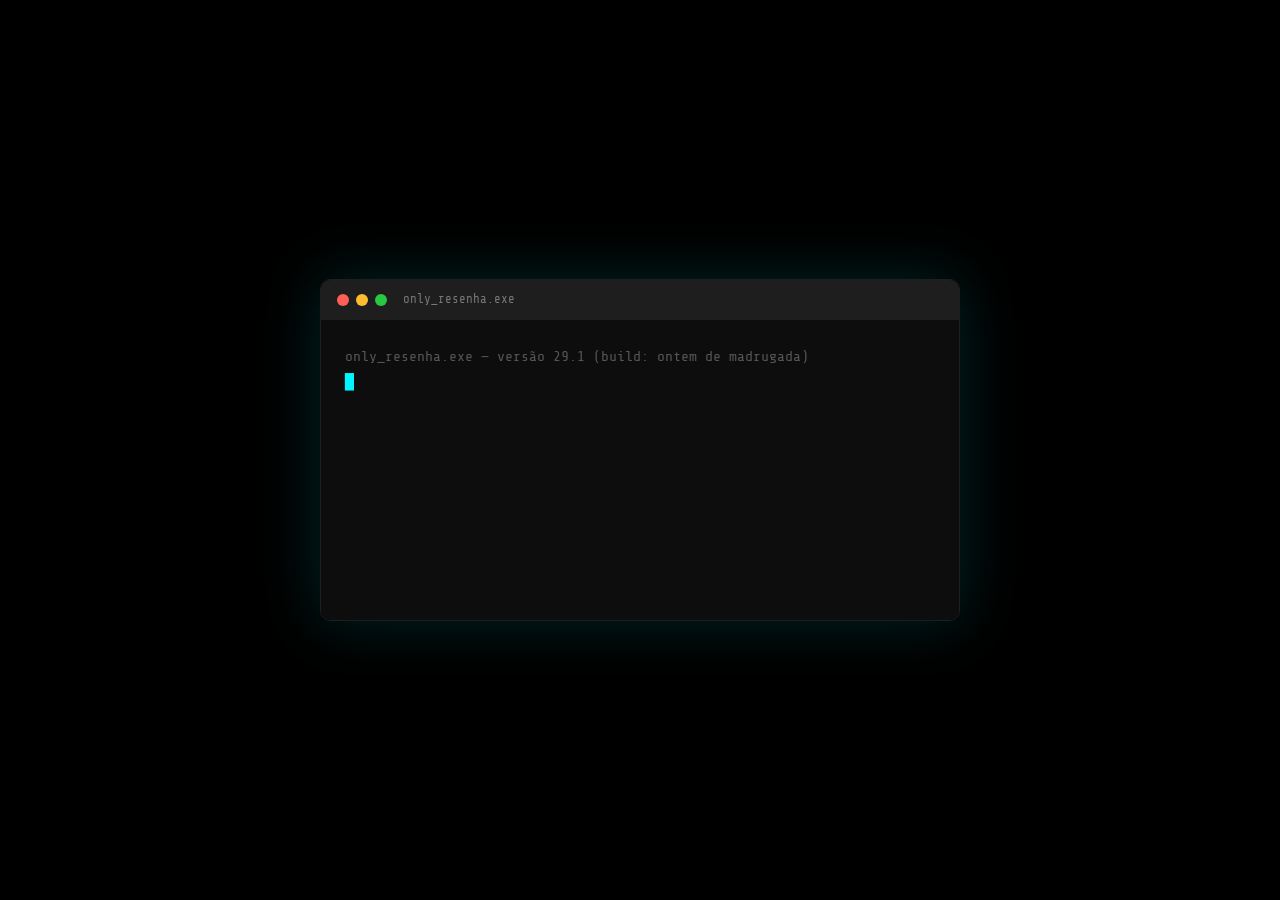
==== Html/index.html @ 00bd46cf "olha o site" ====
<!DOCTYPE html>
<html lang="pt-BR">
<head>
  <meta charset="UTF-8" />
  <meta name="viewport" content="width=device-width, initial-scale=1.0" />
  <title>@Only_Resenha_ — Home</title>
  <link rel="icon" href="data:image/svg+xml,<svg xmlns='http://www.w3.org/2000/svg' viewBox='0 0 100 100'><text y='.9em' font-size='90'>🔥</text></svg>" />
  <link rel="preconnect" href="https://fonts.googleapis.com" />
  <link rel="preconnect" href="https://fonts.gstatic.com" crossorigin />
  <link href="https://fonts.googleapis.com/css2?family=Bebas+Neue&family=Share+Tech+Mono&family=Inter:wght@400;700;900&display=swap" rel="stylesheet" />
  <link rel="stylesheet" href="../css/home.css" />
</head>
<body>
 
  <!-- ══════════════════════════════
       TELA DE LOADING (terminal)
  ══════════════════════════════ -->
  <div id="loading-screen">
    <div class="terminal">
      <div class="terminal-bar">
        <span class="dot red"></span>
        <span class="dot yellow"></span>
        <span class="dot green"></span>
        <span class="terminal-title">only_resenha.exe</span>
      </div>
      <div class="terminal-body">
        <div id="terminal-output"></div>
        <span class="terminal-cursor">█</span>
      </div>
    </div>
  </div>
 
  <!-- ══════════════════════════════
       CONTEÚDO PRINCIPAL
  ══════════════════════════════ -->
  <div id="main-content" class="hidden">
 
    <!-- NAV -->
    <nav class="nav">
      <div class="nav-logo">@Only_Resenha_</div>
      <ul class="nav-links">
        <li><a href="#sobre">Sobre</a></li>
        <li><a href="nozes.html">Equipe</a></li>
        <li><a href="jogosdosguris.html">GemaPlays</a></li>
        <li><a href="#links" class="nav-cta">Links</a></li>
      </ul>
    </nav>
 
    <!-- HERO -->
    <header class="hero">
      <div class="hero-inner">
        <p class="hero-eyebrow">bem-vindo ao caos oficial</p>
        <h1 class="hero-title">
          <span class="line1">ONLY</span>
          <span class="line2">RESENHA</span>
          <span class="underscore">_</span>
        </h1>
        <p class="hero-sub">
          humor, meme, notícias e opiniões —<br />
          tudo que a sua tia precisava e não sabia.
        </p>
        <a href="https://instagram.com/Only_Resenha_" target="_blank" rel="noopener" class="btn-primary">
          Seguir no Instagram 🔥
        </a>
      </div>
 
      <!-- Elementos decorativos de fundo -->
      <div class="hero-deco deco1">RESENHA</div>
      <div class="hero-deco deco2">LOL</div>
      <div class="hero-deco deco3">💀</div>
    </header>
 
    <!-- MARQUEE -->
    <div class="marquee-wrap" aria-hidden="true">
      <div class="marquee-track">
        <span>RESENHA</span><span>✦</span>
        <span>HUMOR</span><span>✦</span>
        <span>MEMES</span><span>✦</span>
        <span>NOTÍCIAS</span><span>✦</span>
        <span>CAOS</span><span>✦</span>
        <span>INVERDADES</span><span>✦</span>
        <!-- duplicado para loop contínuo -->
        <span>RESENHA</span><span>✦</span>
        <span>HUMOR</span><span>✦</span>
        <span>MEMES</span><span>✦</span>
        <span>NOTÍCIAS</span><span>✦</span>
        <span>CAOS</span><span>✦</span>
        <span>INVERDADES</span><span>✦</span>
      </div>
    </div>
 
    <!-- SOBRE / CURRÍCULO ZOEIRO -->
    <section id="sobre" class="sobre">
      <div class="container">
 
        <div class="cv-header">
          <div class="cv-avatar">
            <img src="../Img/onlyperfil.jpg" alt="O dono dessa conta foi morto" />
        </div>
          <div class="cv-info">
            <h2 class="cv-name">@Only_Resenha_</h2>
            <p class="cv-tagline">Especialista em Jornalismo — Mestre em Tudo um Pouco</p>
            <div class="cv-badges">
              <span class="badge pink">Disponível p/ resenha</span>
              <span class="badge cyan">🟢 Online (Cronologicamente)</span>
            </div>
          </div>
        </div>
 
        <div class="cv-grid">
 
          <div class="cv-card">
            <h3 class="cv-card-title">🎓 Formação</h3>
            <ul class="cv-list">
              <li>
                <strong>Mestre em Notícias Aplicadas</strong>
                <span class="cv-date">29 – presente</span>
                <p>Especialização em notícias fora de contexto e comentários necessários.</p>
              </li>
              <li>
                <strong>Técnico em Resenha Avançada</strong>
                <span class="cv-date">Fui eu quem criou</span>
                <p>2 horas de curso e você aprende mais do com Sata e nás</p>
              </li>
            </ul>
          </div>
 
          <div class="cv-card">
            <h3 class="cv-card-title">💼 Experiência</h3>
            <ul class="cv-list">
              <li>
                <strong>Criador de Conteúdo</strong>
                <span class="cv-date">2008 – Atualmente </span>
                <p>Produção diária de humor, notícias e opiniões que ninguém pediu mas todo mundo precisava.</p>
              </li>
              <li>
                <strong>Profissional em criação e personalização de notícias</strong>
                <span class="cv-date">Desde sempre</span>
                <p>Referência nacional em notícias urgentes sobre assuntos do departamento das minusculas causas</p>
              </li>
            </ul>
          </div>
 
          <div class="cv-card">
            <h3 class="cv-card-title">⚡ Habilidades</h3>
            <div class="skills-list">
              <div class="skill-item">
                <span class="skill-name">Inverdades</span>
                <div class="skill-bar"><div class="skill-fill" style="width:99%"></div></div>
              </div>
              <div class="skill-item">
                <span class="skill-name">Mentir</span>
                <div class="skill-bar"><div class="skill-fill" style="width:8%"></div></div>
              </div>
              <div class="skill-item">
                <span class="skill-name">Seriedade</span>
                <div class="skill-bar"><div class="skill-fill" style="width:100%"></div></div>
              </div>
              <div class="skill-item">
                <span class="skill-name">Fofoca</span>
                <div class="skill-bar"><div class="skill-fill" style="width:2%"></div></div>
              </div>
              <div class="skill-item">
                <span class="skill-name">Fake News</span>
                <div class="skill-bar"><div class="skill-fill" style="width:95%"></div></div>
              </div>
            </div>
          </div>
 
          <div class="cv-card">
            <h3 class="cv-card-title">🏆 Conquistas</h3>
            <ul class="cv-list achiev">
              <li>🥇 Página de notícias vencedora da PF26 </li>
              <li>💀 Guspiu água no amiguinho mais de 1 vez no dia</li>
              <li>🎤 Deu opinião e todos foram alcançados pela verdade</li>
              <li>📱 Ficou acordado até as 4h fazendo notícias</li>
              <li>🧠 Referência intelectual do grupo </li>
            </ul>
          </div>
 
        </div><!-- /cv-grid -->
 
      </div><!-- /container -->
    </section>
 
    <!-- LINKS RÁPIDOS -->
    <section id="links" class="links-section">
      <div class="container">
        <h2 class="section-title">Me acha em todo lugar</h2>
        <div class="links-grid">
          <a href="https://instagram.com/Only_Resenha_" target="_blank" rel="noopener" class="link-card">
            <span class="lc-icon">📸</span>
            <span class="lc-name">Instagram</span>
            <span class="lc-arrow">→</span>
          </a>
          <a href="https://www.tiktok.com/@only_resenhas?is_from_webapp=1&sender_device=pc" class="link-card">
            <span class="lc-icon">🎵</span>
            <span class="lc-name">TikTok</span>
            <span class="lc-arrow">→</span>
          </a>
          <a href="mailto:alfinetatoincomercial@gmail.com" class="link-card">
            <span class="lc-icon">💌</span>
            <span class="lc-name">Contato</span>
            <span class="lc-arrow">→</span>
          </a>
        </div>
      </div>
    </section>
 
    <footer class="footer">
      <p>feito com muita resenha e profissionalismo · @Only_Resenha_ </p>
    </footer>
 
  </div><!-- /main-content -->
 
  <script src="../Js/home.js"></script>
</body>
</html>
---- css/home.css ----
/* ═══════════════════════════════════════════
   ONLY_RESENHA — home.css
═══════════════════════════════════════════ */

:root {
  --yellow:  #FFE600;
  --cyan:    #00F5FF;
  --purple:  #BF5FFF;
  --pink:    #FF3CAC;
  --bg:      #080808;
  --card:    #111111;
  --border:  #222222;
  --text:    #EFEFEF;
  --muted:   #888888;

  --font-display: 'Bebas Neue', sans-serif;
  --font-mono:    'Share Tech Mono', monospace;
  --font-body:    'Inter', sans-serif;

  --radius: 14px;
}

*, *::before, *::after { margin: 0; padding: 0; box-sizing: border-box; }
html { scroll-behavior: smooth; }
body {
  background: var(--bg);
  color: var(--text);
  font-family: var(--font-body);
  overflow-x: hidden;
  line-height: 1.6;
}
a { text-decoration: none; color: inherit; }
ul { list-style: none; }
.hidden { display: none !important; }

::-webkit-scrollbar { width: 5px; }
::-webkit-scrollbar-track { background: var(--bg); }
::-webkit-scrollbar-thumb { background: var(--yellow); border-radius: 4px; }

#loading-screen {
  position: fixed;
  inset: 0;
  background: #000;
  display: flex;
  align-items: center;
  justify-content: center;
  z-index: 9999;
  padding: 1.5rem;
}

.terminal {
  width: 100%;
  max-width: 640px;
  border-radius: 10px;
  overflow: hidden;
  box-shadow: 0 0 60px rgba(0, 245, 255, 0.15);
  border: 1px solid #1e1e1e;
}

.terminal-bar {
  background: #1e1e1e;
  padding: 0.6rem 1rem;
  display: flex;
  align-items: center;
  gap: 0.45rem;
}
.dot { width: 12px; height: 12px; border-radius: 50%; flex-shrink: 0; }
.dot.red    { background: #FF5F57; }
.dot.yellow { background: #FEBC2E; }
.dot.green  { background: #28C840; }
.terminal-title {
  font-family: var(--font-mono);
  font-size: 0.78rem;
  color: #777;
  margin-left: 0.5rem;
}

.terminal-body {
  background: #0d0d0d;
  padding: 1.5rem;
  min-height: 300px;
  max-height: 420px;
  overflow-y: auto;
  font-family: var(--font-mono);
  font-size: clamp(0.78rem, 2vw, 0.92rem);
  line-height: 1.8;
}

#terminal-output .line { display: block; }
#terminal-output .line.green  { color: #28C840; }
#terminal-output .line.cyan   { color: var(--cyan); }
#terminal-output .line.yellow { color: var(--yellow); }
#terminal-output .line.pink   { color: var(--pink); }
#terminal-output .line.white  { color: #eee; }
#terminal-output .line.muted  { color: #555; }
#terminal-output .line.error  { color: #FF5F57; }

.terminal-cursor {
  display: inline-block;
  color: var(--cyan);
  animation: blink 0.9s step-end infinite;
}
@keyframes blink { 0%,100%{opacity:1} 50%{opacity:0} }

.nav {
  position: sticky;
  top: 0;
  z-index: 100;
  display: flex;
  align-items: center;
  justify-content: space-between;
  padding: 1rem 2rem;
  background: rgba(8, 8, 8, 0.85);
  backdrop-filter: blur(12px);
  border-bottom: 1px solid var(--border);
}
.nav-logo {
  font-family: var(--font-display);
  font-size: 1.5rem;
  color: var(--yellow);
  letter-spacing: 0.05em;
}
.nav-links { display: flex; gap: 2rem; align-items: center; }
.nav-links a {
  font-size: 0.85rem;
  font-weight: 700;
  color: var(--muted);
  transition: color 0.2s;
}
.nav-links a:hover { color: var(--text); }
.nav-cta {
  background: var(--yellow) !important;
  color: #000 !important;
  padding: 0.45rem 1.1rem;
  border-radius: 100px;
  transition: opacity 0.2s !important;
}
.nav-cta:hover { opacity: 0.85; }

.hero {
  position: relative;
  min-height: 92vh;
  display: flex;
  align-items: center;
  justify-content: center;
  padding: 4rem 2rem;
  overflow: hidden;
  text-align: center;
}
.hero::before {
  content: '';
  position: absolute;
  width: 700px; height: 700px;
  border-radius: 50%;
  background: radial-gradient(circle, rgba(191,95,255,0.12) 0%, transparent 65%);
  top: 50%; left: 50%;
  transform: translate(-50%, -50%);
  pointer-events: none;
}
.hero-inner {
  position: relative;
  z-index: 2;
  display: flex;
  flex-direction: column;
  align-items: center;
  gap: 1.2rem;
}
.hero-eyebrow {
  font-family: var(--font-mono);
  font-size: 0.8rem;
  color: var(--cyan);
  border: 1px solid var(--cyan);
  padding: 0.3rem 1rem;
  border-radius: 100px;
  letter-spacing: 0.08em;
  opacity: 0;
  animation: fadeUp 0.6s 0.2s forwards;
}
.hero-title {
  font-family: var(--font-display);
  font-size: clamp(5rem, 18vw, 11rem);
  line-height: 0.86;
  color: var(--yellow);
  text-shadow: 5px 5px 0 var(--purple), -3px -2px 0 var(--pink);
  display: flex;
  flex-direction: column;
  align-items: center;
  opacity: 0;
  animation: fadeUp 0.6s 0.4s forwards;
}
.line1 { transform: rotate(-1deg); display: block; }
.line2 { transform: rotate(1deg); display: block; }
.underscore {
  color: var(--cyan);
  display: block;
  animation: blink 1s step-end infinite;
  font-size: 0.6em;
  margin-top: -0.1em;
}
.hero-sub {
  font-size: clamp(0.95rem, 2.5vw, 1.15rem);
  color: var(--text);
  opacity: 0;
  max-width: 38ch;
  line-height: 1.6;
  animation: fadeUp 0.6s 0.6s forwards;
}
.btn-primary {
  display: inline-block;
  font-family: var(--font-body);
  font-weight: 900;
  font-size: 0.9rem;
  background: var(--yellow);
  color: #000;
  padding: 0.85rem 2rem;
  border-radius: 100px;
  transition: transform 0.15s, box-shadow 0.15s;
  opacity: 0;
  animation: fadeUp 0.6s 0.8s forwards;
}
.btn-primary:hover {
  transform: translateY(-3px);
  box-shadow: 0 8px 30px rgba(255, 230, 0, 0.35);
}
.btn-primary:active { transform: scale(0.97); }

.hero-deco {
  position: absolute;
  font-family: var(--font-display);
  pointer-events: none;
  user-select: none;
  z-index: 1;
  opacity: 0.04;
}
.deco1 { font-size: 18vw; top: 5%; left: -3%; color: var(--pink); transform: rotate(-12deg); }
.deco2 { font-size: 12vw; bottom: 8%; right: -1%; color: var(--cyan); transform: rotate(8deg); }
.deco3 { font-size: 10vw; top: 15%; right: 5%; opacity: 0.06; }

@keyframes fadeUp {
  from { opacity: 0; transform: translateY(20px); }
  to   { opacity: 1; transform: translateY(0); }
}

.marquee-wrap {
  overflow: hidden;
  background: var(--yellow);
  border-top: 2px solid #fff1;
  border-bottom: 2px solid #fff1;
  padding: 0.55rem 0;
  white-space: nowrap;
}
.marquee-track {
  display: inline-flex;
  animation: marquee 20s linear infinite;
}
.marquee-track span {
  font-family: var(--font-display);
  font-size: 1.3rem;
  color: #000;
  padding: 0 1.2rem;
  letter-spacing: 0.05em;
}
@keyframes marquee {
  from { transform: translateX(0); }
  to   { transform: translateX(-50%); }
}
@media (prefers-reduced-motion: reduce) {
  .marquee-track { animation: none; }
}

.sobre { padding: 6rem 1.5rem; }
.container { max-width: 860px; margin: 0 auto; }

.cv-header {
  display: flex;
  align-items: center;
  gap: 1.5rem;
  margin-bottom: 3rem;
  flex-wrap: wrap;
}
.cv-avatar {
  width: 88px; height: 88px;
  border-radius: 50%;
  background: linear-gradient(135deg, var(--purple), var(--pink));
  display: flex; align-items: center; justify-content: center;
  font-size: 2.8rem;
  border: 3px solid var(--yellow);
  flex-shrink: 0;
  overflow: hidden;
}
.cv-avatar img {
  width: 100%;
  height: 100%;
  object-fit: cover;
  object-position: top center;
  filter: grayscale(20%) contrast(1.05);
}
.cv-name {
  font-family: var(--font-display);
  font-size: 2.4rem;
  color: var(--yellow);
  margin-bottom: 0.2rem;
}
.cv-tagline {
  font-size: 0.88rem;
  color: var(--muted);
  margin-bottom: 0.8rem;
  font-style: italic;
}
.cv-badges { display: flex; gap: 0.6rem; flex-wrap: wrap; }
.badge {
  font-size: 0.73rem;
  font-weight: 700;
  padding: 0.25rem 0.75rem;
  border-radius: 100px;
  border: 1.5px solid;
}
.badge.pink  { border-color: var(--pink);  color: var(--pink); }
.badge.cyan  { border-color: var(--cyan);  color: var(--cyan); }

.cv-grid { display: grid; grid-template-columns: 1fr 1fr; gap: 1.2rem; }

@media (max-width: 600px) {
  .cv-grid { grid-template-columns: 1fr; }
  .cv-header { flex-direction: column; text-align: center; }
  .cv-badges { justify-content: center; }
}

.cv-card {
  background: var(--card);
  border: 1px solid var(--border);
  border-radius: var(--radius);
  padding: 1.6rem;
  position: relative;
  overflow: hidden;
  transition: border-color 0.2s, transform 0.2s;
}
.cv-card:hover { border-color: #383838; transform: translateY(-3px); }
.cv-card::before {
  content: '';
  position: absolute;
  top: 0; left: 0; right: 0;
  height: 2px;
}
.cv-card:nth-child(1)::before { background: var(--cyan); }
.cv-card:nth-child(2)::before { background: var(--purple); }
.cv-card:nth-child(3)::before { background: var(--pink); }
.cv-card:nth-child(4)::before { background: var(--yellow); }

.cv-card-title {
  font-family: var(--font-display);
  font-size: 1.35rem;
  margin-bottom: 1.1rem;
  color: var(--text);
  letter-spacing: 0.03em;
}

.cv-list { display: flex; flex-direction: column; gap: 1rem; }
.cv-list li { font-size: 0.85rem; }
.cv-list li strong { display: block; font-weight: 700; color: var(--text); margin-bottom: 0.15rem; }
.cv-date { display: block; font-family: var(--font-mono); font-size: 0.7rem; color: var(--cyan); margin-bottom: 0.25rem; }
.cv-list li p { color: var(--muted); line-height: 1.5; }
.cv-list.achiev li { color: var(--muted); font-size: 0.83rem; line-height: 1.6; }

.skills-list { display: flex; flex-direction: column; gap: 0.9rem; }
.skill-item { font-size: 0.83rem; }
.skill-name { display: block; margin-bottom: 0.3rem; color: var(--muted); }
.skill-bar { height: 6px; background: #1e1e1e; border-radius: 100px; overflow: hidden; }
.skill-fill {
  height: 100%;
  background: linear-gradient(90deg, var(--purple), var(--pink));
  border-radius: 100px;
  width: 0;
  transition: width 1.2s cubic-bezier(0.4, 0, 0.2, 1);
}

.links-section {
  padding: 4rem 1.5rem 6rem;
  background: linear-gradient(180deg, transparent, rgba(191,95,255,0.04));
}
.section-title {
  font-family: var(--font-display);
  font-size: 3rem;
  text-align: center;
  margin-bottom: 2.5rem;
  color: var(--cyan);
}
.links-grid { max-width: 560px; margin: 0 auto; display: flex; flex-direction: column; gap: 0.9rem; }
.link-card {
  display: flex;
  align-items: center;
  gap: 1rem;
  padding: 1.1rem 1.4rem;
  background: var(--card);
  border: 1px solid var(--border);
  border-radius: var(--radius);
  font-weight: 700;
  font-size: 0.95rem;
  transition: transform 0.15s, border-color 0.15s;
}
.link-card:hover { transform: translateX(8px); border-color: #3a3a3a; }
.lc-icon { font-size: 1.3rem; flex-shrink: 0; }
.lc-name { flex: 1; }
.lc-arrow { color: var(--muted); transition: color 0.15s; }
.link-card:hover .lc-arrow { color: var(--yellow); }

.footer {
  text-align: center;
  padding: 2rem;
  font-size: 0.78rem;
  color: var(--muted);
  border-top: 1px solid var(--border);
  letter-spacing: 0.05em;
}
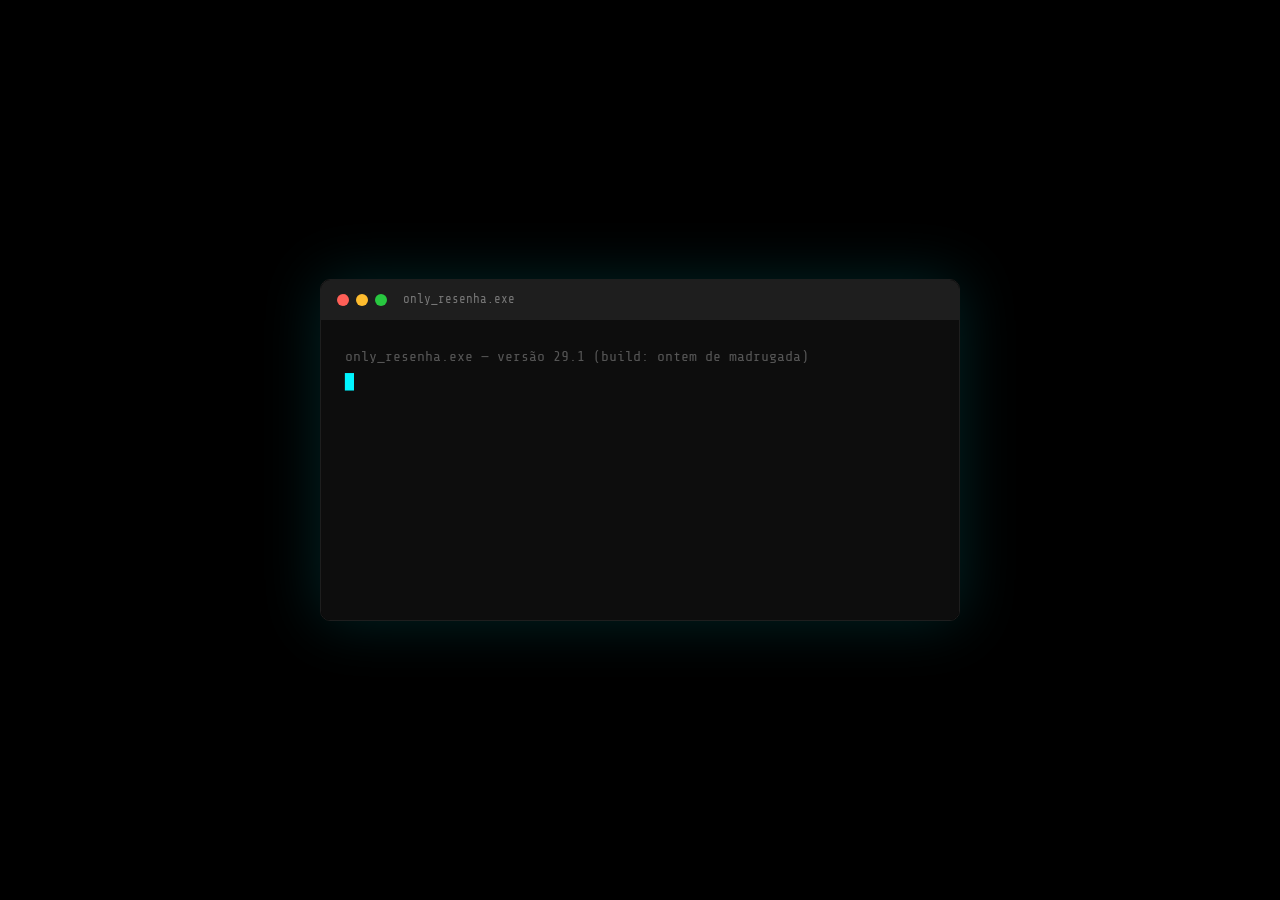
==== commit e3aa029c: "olha o site" ====
--- a/Html/index.html
+++ b/Html/index.html
@@ -8,7 +8,7 @@
   <link rel="preconnect" href="https://fonts.googleapis.com" />
   <link rel="preconnect" href="https://fonts.gstatic.com" crossorigin />
   <link href="https://fonts.googleapis.com/css2?family=Bebas+Neue&family=Share+Tech+Mono&family=Inter:wght@400;700;900&display=swap" rel="stylesheet" />
-  <link rel="stylesheet" href="../css/home.css" />
+  <link rel="stylesheet" href="../Html/css/home.css" />
 </head>
 <body>
  
@@ -95,7 +95,7 @@
  
         <div class="cv-header">
           <div class="cv-avatar">
-            <img src="../Img/onlyperfil.jpg" alt="O dono dessa conta foi morto" />
+            <img src="../Html/Img/onlyperfil.jpg" alt="O dono dessa conta foi morto" />
         </div>
           <div class="cv-info">
             <h2 class="cv-name">@Only_Resenha_</h2>
@@ -213,6 +213,6 @@
  
   </div><!-- /main-content -->
  
-  <script src="../Js/home.js"></script>
+<script src="../Html/Js/home.js"></script>
 </body>
 </html>
--- a/Html/css/home.css
+++ b/Html/css/home.css
@@ -0,0 +1,414 @@
+/* ═══════════════════════════════════════════
+   ONLY_RESENHA — home.css
+═══════════════════════════════════════════ */
+
+:root {
+  --yellow:  #FFE600;
+  --cyan:    #00F5FF;
+  --purple:  #BF5FFF;
+  --pink:    #FF3CAC;
+  --bg:      #080808;
+  --card:    #111111;
+  --border:  #222222;
+  --text:    #EFEFEF;
+  --muted:   #888888;
+
+  --font-display: 'Bebas Neue', sans-serif;
+  --font-mono:    'Share Tech Mono', monospace;
+  --font-body:    'Inter', sans-serif;
+
+  --radius: 14px;
+}
+
+*, *::before, *::after { margin: 0; padding: 0; box-sizing: border-box; }
+html { scroll-behavior: smooth; }
+body {
+  background: var(--bg);
+  color: var(--text);
+  font-family: var(--font-body);
+  overflow-x: hidden;
+  line-height: 1.6;
+}
+a { text-decoration: none; color: inherit; }
+ul { list-style: none; }
+.hidden { display: none !important; }
+
+::-webkit-scrollbar { width: 5px; }
+::-webkit-scrollbar-track { background: var(--bg); }
+::-webkit-scrollbar-thumb { background: var(--yellow); border-radius: 4px; }
+
+#loading-screen {
+  position: fixed;
+  inset: 0;
+  background: #000;
+  display: flex;
+  align-items: center;
+  justify-content: center;
+  z-index: 9999;
+  padding: 1.5rem;
+}
+
+.terminal {
+  width: 100%;
+  max-width: 640px;
+  border-radius: 10px;
+  overflow: hidden;
+  box-shadow: 0 0 60px rgba(0, 245, 255, 0.15);
+  border: 1px solid #1e1e1e;
+}
+
+.terminal-bar {
+  background: #1e1e1e;
+  padding: 0.6rem 1rem;
+  display: flex;
+  align-items: center;
+  gap: 0.45rem;
+}
+.dot { width: 12px; height: 12px; border-radius: 50%; flex-shrink: 0; }
+.dot.red    { background: #FF5F57; }
+.dot.yellow { background: #FEBC2E; }
+.dot.green  { background: #28C840; }
+.terminal-title {
+  font-family: var(--font-mono);
+  font-size: 0.78rem;
+  color: #777;
+  margin-left: 0.5rem;
+}
+
+.terminal-body {
+  background: #0d0d0d;
+  padding: 1.5rem;
+  min-height: 300px;
+  max-height: 420px;
+  overflow-y: auto;
+  font-family: var(--font-mono);
+  font-size: clamp(0.78rem, 2vw, 0.92rem);
+  line-height: 1.8;
+}
+
+#terminal-output .line { display: block; }
+#terminal-output .line.green  { color: #28C840; }
+#terminal-output .line.cyan   { color: var(--cyan); }
+#terminal-output .line.yellow { color: var(--yellow); }
+#terminal-output .line.pink   { color: var(--pink); }
+#terminal-output .line.white  { color: #eee; }
+#terminal-output .line.muted  { color: #555; }
+#terminal-output .line.error  { color: #FF5F57; }
+
+.terminal-cursor {
+  display: inline-block;
+  color: var(--cyan);
+  animation: blink 0.9s step-end infinite;
+}
+@keyframes blink { 0%,100%{opacity:1} 50%{opacity:0} }
+
+.nav {
+  position: sticky;
+  top: 0;
+  z-index: 100;
+  display: flex;
+  align-items: center;
+  justify-content: space-between;
+  padding: 1rem 2rem;
+  background: rgba(8, 8, 8, 0.85);
+  backdrop-filter: blur(12px);
+  border-bottom: 1px solid var(--border);
+}
+.nav-logo {
+  font-family: var(--font-display);
+  font-size: 1.5rem;
+  color: var(--yellow);
+  letter-spacing: 0.05em;
+}
+.nav-links { display: flex; gap: 2rem; align-items: center; }
+.nav-links a {
+  font-size: 0.85rem;
+  font-weight: 700;
+  color: var(--muted);
+  transition: color 0.2s;
+}
+.nav-links a:hover { color: var(--text); }
+.nav-cta {
+  background: var(--yellow) !important;
+  color: #000 !important;
+  padding: 0.45rem 1.1rem;
+  border-radius: 100px;
+  transition: opacity 0.2s !important;
+}
+.nav-cta:hover { opacity: 0.85; }
+
+.hero {
+  position: relative;
+  min-height: 92vh;
+  display: flex;
+  align-items: center;
+  justify-content: center;
+  padding: 4rem 2rem;
+  overflow: hidden;
+  text-align: center;
+}
+.hero::before {
+  content: '';
+  position: absolute;
+  width: 700px; height: 700px;
+  border-radius: 50%;
+  background: radial-gradient(circle, rgba(191,95,255,0.12) 0%, transparent 65%);
+  top: 50%; left: 50%;
+  transform: translate(-50%, -50%);
+  pointer-events: none;
+}
+.hero-inner {
+  position: relative;
+  z-index: 2;
+  display: flex;
+  flex-direction: column;
+  align-items: center;
+  gap: 1.2rem;
+}
+.hero-eyebrow {
+  font-family: var(--font-mono);
+  font-size: 0.8rem;
+  color: var(--cyan);
+  border: 1px solid var(--cyan);
+  padding: 0.3rem 1rem;
+  border-radius: 100px;
+  letter-spacing: 0.08em;
+  opacity: 0;
+  animation: fadeUp 0.6s 0.2s forwards;
+}
+.hero-title {
+  font-family: var(--font-display);
+  font-size: clamp(5rem, 18vw, 11rem);
+  line-height: 0.86;
+  color: var(--yellow);
+  text-shadow: 5px 5px 0 var(--purple), -3px -2px 0 var(--pink);
+  display: flex;
+  flex-direction: column;
+  align-items: center;
+  opacity: 0;
+  animation: fadeUp 0.6s 0.4s forwards;
+}
+.line1 { transform: rotate(-1deg); display: block; }
+.line2 { transform: rotate(1deg); display: block; }
+.underscore {
+  color: var(--cyan);
+  display: block;
+  animation: blink 1s step-end infinite;
+  font-size: 0.6em;
+  margin-top: -0.1em;
+}
+.hero-sub {
+  font-size: clamp(0.95rem, 2.5vw, 1.15rem);
+  color: var(--text);
+  opacity: 0;
+  max-width: 38ch;
+  line-height: 1.6;
+  animation: fadeUp 0.6s 0.6s forwards;
+}
+.btn-primary {
+  display: inline-block;
+  font-family: var(--font-body);
+  font-weight: 900;
+  font-size: 0.9rem;
+  background: var(--yellow);
+  color: #000;
+  padding: 0.85rem 2rem;
+  border-radius: 100px;
+  transition: transform 0.15s, box-shadow 0.15s;
+  opacity: 0;
+  animation: fadeUp 0.6s 0.8s forwards;
+}
+.btn-primary:hover {
+  transform: translateY(-3px);
+  box-shadow: 0 8px 30px rgba(255, 230, 0, 0.35);
+}
+.btn-primary:active { transform: scale(0.97); }
+
+.hero-deco {
+  position: absolute;
+  font-family: var(--font-display);
+  pointer-events: none;
+  user-select: none;
+  z-index: 1;
+  opacity: 0.04;
+}
+.deco1 { font-size: 18vw; top: 5%; left: -3%; color: var(--pink); transform: rotate(-12deg); }
+.deco2 { font-size: 12vw; bottom: 8%; right: -1%; color: var(--cyan); transform: rotate(8deg); }
+.deco3 { font-size: 10vw; top: 15%; right: 5%; opacity: 0.06; }
+
+@keyframes fadeUp {
+  from { opacity: 0; transform: translateY(20px); }
+  to   { opacity: 1; transform: translateY(0); }
+}
+
+.marquee-wrap {
+  overflow: hidden;
+  background: var(--yellow);
+  border-top: 2px solid #fff1;
+  border-bottom: 2px solid #fff1;
+  padding: 0.55rem 0;
+  white-space: nowrap;
+}
+.marquee-track {
+  display: inline-flex;
+  animation: marquee 20s linear infinite;
+}
+.marquee-track span {
+  font-family: var(--font-display);
+  font-size: 1.3rem;
+  color: #000;
+  padding: 0 1.2rem;
+  letter-spacing: 0.05em;
+}
+@keyframes marquee {
+  from { transform: translateX(0); }
+  to   { transform: translateX(-50%); }
+}
+@media (prefers-reduced-motion: reduce) {
+  .marquee-track { animation: none; }
+}
+
+.sobre { padding: 6rem 1.5rem; }
+.container { max-width: 860px; margin: 0 auto; }
+
+.cv-header {
+  display: flex;
+  align-items: center;
+  gap: 1.5rem;
+  margin-bottom: 3rem;
+  flex-wrap: wrap;
+}
+.cv-avatar {
+  width: 88px; height: 88px;
+  border-radius: 50%;
+  background: linear-gradient(135deg, var(--purple), var(--pink));
+  display: flex; align-items: center; justify-content: center;
+  font-size: 2.8rem;
+  border: 3px solid var(--yellow);
+  flex-shrink: 0;
+  overflow: hidden;
+}
+.cv-avatar img {
+  width: 100%;
+  height: 100%;
+  object-fit: cover;
+  object-position: top center;
+  filter: grayscale(20%) contrast(1.05);
+}
+.cv-name {
+  font-family: var(--font-display);
+  font-size: 2.4rem;
+  color: var(--yellow);
+  margin-bottom: 0.2rem;
+}
+.cv-tagline {
+  font-size: 0.88rem;
+  color: var(--muted);
+  margin-bottom: 0.8rem;
+  font-style: italic;
+}
+.cv-badges { display: flex; gap: 0.6rem; flex-wrap: wrap; }
+.badge {
+  font-size: 0.73rem;
+  font-weight: 700;
+  padding: 0.25rem 0.75rem;
+  border-radius: 100px;
+  border: 1.5px solid;
+}
+.badge.pink  { border-color: var(--pink);  color: var(--pink); }
+.badge.cyan  { border-color: var(--cyan);  color: var(--cyan); }
+
+.cv-grid { display: grid; grid-template-columns: 1fr 1fr; gap: 1.2rem; }
+
+@media (max-width: 600px) {
+  .cv-grid { grid-template-columns: 1fr; }
+  .cv-header { flex-direction: column; text-align: center; }
+  .cv-badges { justify-content: center; }
+}
+
+.cv-card {
+  background: var(--card);
+  border: 1px solid var(--border);
+  border-radius: var(--radius);
+  padding: 1.6rem;
+  position: relative;
+  overflow: hidden;
+  transition: border-color 0.2s, transform 0.2s;
+}
+.cv-card:hover { border-color: #383838; transform: translateY(-3px); }
+.cv-card::before {
+  content: '';
+  position: absolute;
+  top: 0; left: 0; right: 0;
+  height: 2px;
+}
+.cv-card:nth-child(1)::before { background: var(--cyan); }
+.cv-card:nth-child(2)::before { background: var(--purple); }
+.cv-card:nth-child(3)::before { background: var(--pink); }
+.cv-card:nth-child(4)::before { background: var(--yellow); }
+
+.cv-card-title {
+  font-family: var(--font-display);
+  font-size: 1.35rem;
+  margin-bottom: 1.1rem;
+  color: var(--text);
+  letter-spacing: 0.03em;
+}
+
+.cv-list { display: flex; flex-direction: column; gap: 1rem; }
+.cv-list li { font-size: 0.85rem; }
+.cv-list li strong { display: block; font-weight: 700; color: var(--text); margin-bottom: 0.15rem; }
+.cv-date { display: block; font-family: var(--font-mono); font-size: 0.7rem; color: var(--cyan); margin-bottom: 0.25rem; }
+.cv-list li p { color: var(--muted); line-height: 1.5; }
+.cv-list.achiev li { color: var(--muted); font-size: 0.83rem; line-height: 1.6; }
+
+.skills-list { display: flex; flex-direction: column; gap: 0.9rem; }
+.skill-item { font-size: 0.83rem; }
+.skill-name { display: block; margin-bottom: 0.3rem; color: var(--muted); }
+.skill-bar { height: 6px; background: #1e1e1e; border-radius: 100px; overflow: hidden; }
+.skill-fill {
+  height: 100%;
+  background: linear-gradient(90deg, var(--purple), var(--pink));
+  border-radius: 100px;
+  width: 0;
+  transition: width 1.2s cubic-bezier(0.4, 0, 0.2, 1);
+}
+
+.links-section {
+  padding: 4rem 1.5rem 6rem;
+  background: linear-gradient(180deg, transparent, rgba(191,95,255,0.04));
+}
+.section-title {
+  font-family: var(--font-display);
+  font-size: 3rem;
+  text-align: center;
+  margin-bottom: 2.5rem;
+  color: var(--cyan);
+}
+.links-grid { max-width: 560px; margin: 0 auto; display: flex; flex-direction: column; gap: 0.9rem; }
+.link-card {
+  display: flex;
+  align-items: center;
+  gap: 1rem;
+  padding: 1.1rem 1.4rem;
+  background: var(--card);
+  border: 1px solid var(--border);
+  border-radius: var(--radius);
+  font-weight: 700;
+  font-size: 0.95rem;
+  transition: transform 0.15s, border-color 0.15s;
+}
+.link-card:hover { transform: translateX(8px); border-color: #3a3a3a; }
+.lc-icon { font-size: 1.3rem; flex-shrink: 0; }
+.lc-name { flex: 1; }
+.lc-arrow { color: var(--muted); transition: color 0.15s; }
+.link-card:hover .lc-arrow { color: var(--yellow); }
+
+.footer {
+  text-align: center;
+  padding: 2rem;
+  font-size: 0.78rem;
+  color: var(--muted);
+  border-top: 1px solid var(--border);
+  letter-spacing: 0.05em;
+}
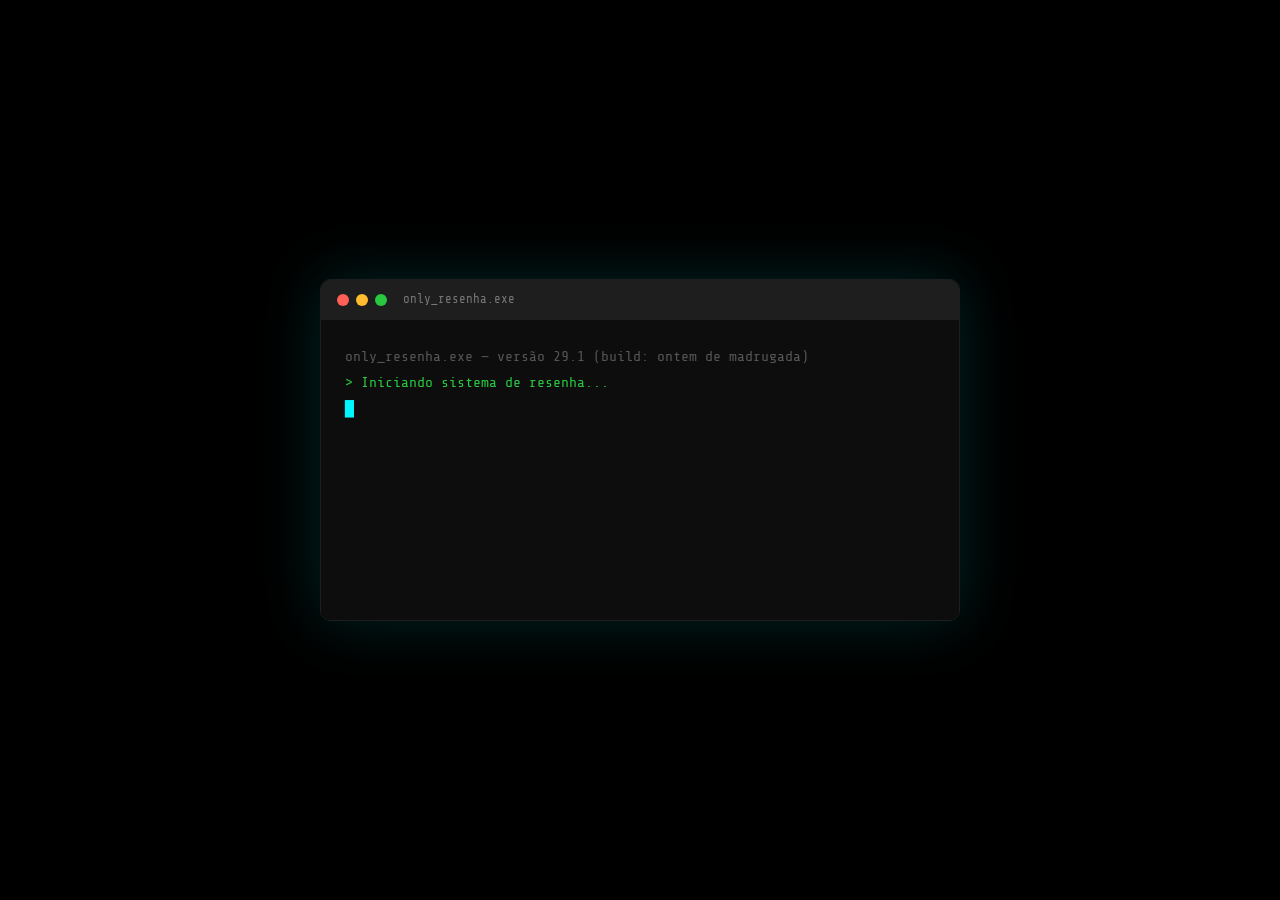
==== commit 307a66b5: "olha o site" ====
--- a/Html/index.html
+++ b/Html/index.html
@@ -95,7 +95,7 @@
  
         <div class="cv-header">
           <div class="cv-avatar">
-            <img src="../Html/Img/onlyperfil.jpg" alt="O dono dessa conta foi morto" />
+            <img src=" onlyperfil.jpg" alt="O dono dessa conta foi morto" />
         </div>
           <div class="cv-info">
             <h2 class="cv-name">@Only_Resenha_</h2>
@@ -213,6 +213,6 @@
  
   </div><!-- /main-content -->
  
-<script src="../Html/Js/home.js"></script>
+<script src=" home.js"></script>
 </body>
 </html>
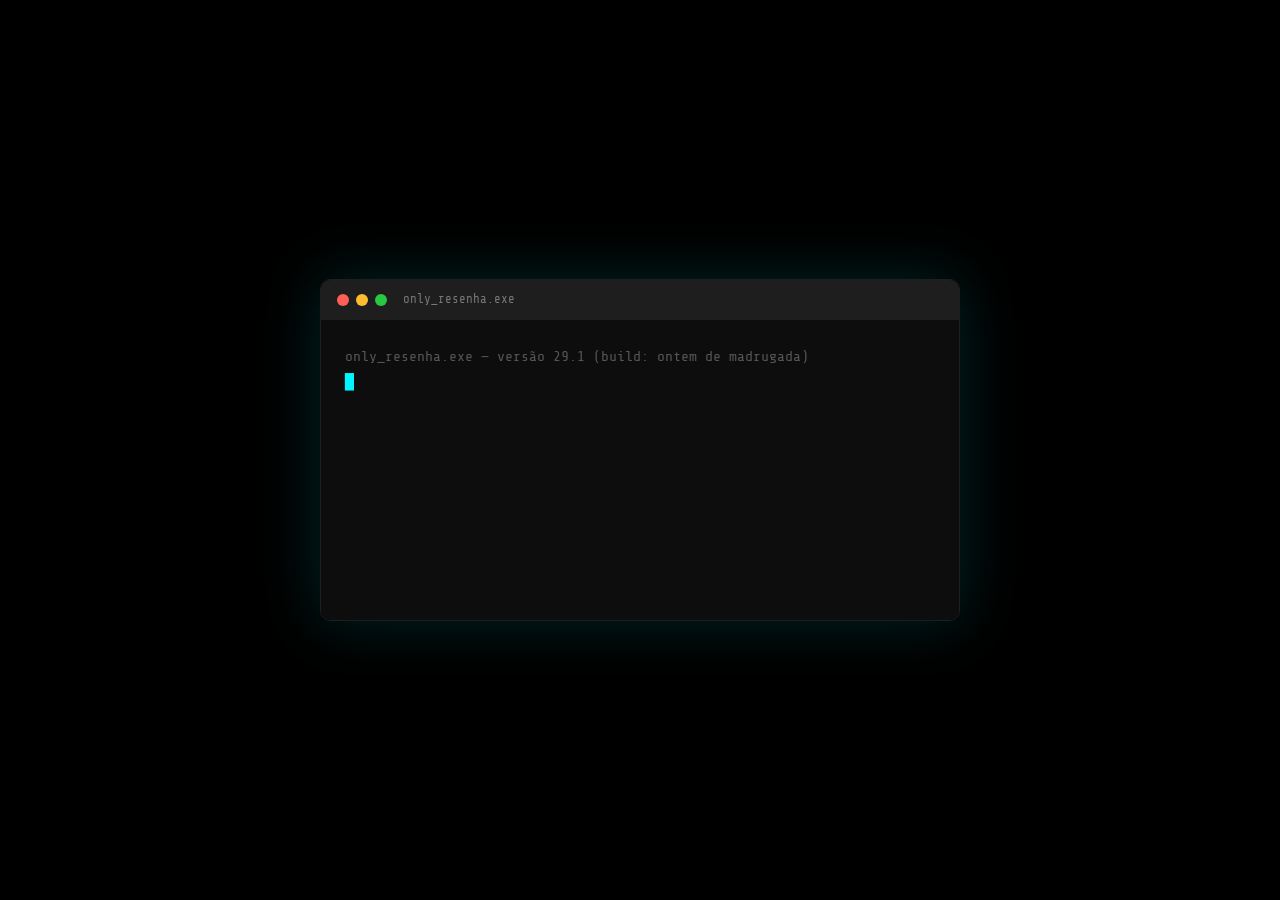
==== commit b3cca9e1: "olha o site" ====
--- a/Html/index.html
+++ b/Html/index.html
@@ -8,7 +8,7 @@
   <link rel="preconnect" href="https://fonts.googleapis.com" />
   <link rel="preconnect" href="https://fonts.gstatic.com" crossorigin />
   <link href="https://fonts.googleapis.com/css2?family=Bebas+Neue&family=Share+Tech+Mono&family=Inter:wght@400;700;900&display=swap" rel="stylesheet" />
-  <link rel="stylesheet" href="../Html/css/home.css" />
+  <link rel="stylesheet" href="  home.css" />
 </head>
 <body>
  
@@ -213,6 +213,6 @@
  
   </div><!-- /main-content -->
  
-<script src=" home.js"></script>
+<script src="home.js"></script>
 </body>
 </html>
--- a/Html/home.css
+++ b/Html/home.css
@@ -0,0 +1,414 @@
+/* ═══════════════════════════════════════════
+   ONLY_RESENHA — home.css
+═══════════════════════════════════════════ */
+
+:root {
+  --yellow:  #FFE600;
+  --cyan:    #00F5FF;
+  --purple:  #BF5FFF;
+  --pink:    #FF3CAC;
+  --bg:      #080808;
+  --card:    #111111;
+  --border:  #222222;
+  --text:    #EFEFEF;
+  --muted:   #888888;
+
+  --font-display: 'Bebas Neue', sans-serif;
+  --font-mono:    'Share Tech Mono', monospace;
+  --font-body:    'Inter', sans-serif;
+
+  --radius: 14px;
+}
+
+*, *::before, *::after { margin: 0; padding: 0; box-sizing: border-box; }
+html { scroll-behavior: smooth; }
+body {
+  background: var(--bg);
+  color: var(--text);
+  font-family: var(--font-body);
+  overflow-x: hidden;
+  line-height: 1.6;
+}
+a { text-decoration: none; color: inherit; }
+ul { list-style: none; }
+.hidden { display: none !important; }
+
+::-webkit-scrollbar { width: 5px; }
+::-webkit-scrollbar-track { background: var(--bg); }
+::-webkit-scrollbar-thumb { background: var(--yellow); border-radius: 4px; }
+
+#loading-screen {
+  position: fixed;
+  inset: 0;
+  background: #000;
+  display: flex;
+  align-items: center;
+  justify-content: center;
+  z-index: 9999;
+  padding: 1.5rem;
+}
+
+.terminal {
+  width: 100%;
+  max-width: 640px;
+  border-radius: 10px;
+  overflow: hidden;
+  box-shadow: 0 0 60px rgba(0, 245, 255, 0.15);
+  border: 1px solid #1e1e1e;
+}
+
+.terminal-bar {
+  background: #1e1e1e;
+  padding: 0.6rem 1rem;
+  display: flex;
+  align-items: center;
+  gap: 0.45rem;
+}
+.dot { width: 12px; height: 12px; border-radius: 50%; flex-shrink: 0; }
+.dot.red    { background: #FF5F57; }
+.dot.yellow { background: #FEBC2E; }
+.dot.green  { background: #28C840; }
+.terminal-title {
+  font-family: var(--font-mono);
+  font-size: 0.78rem;
+  color: #777;
+  margin-left: 0.5rem;
+}
+
+.terminal-body {
+  background: #0d0d0d;
+  padding: 1.5rem;
+  min-height: 300px;
+  max-height: 420px;
+  overflow-y: auto;
+  font-family: var(--font-mono);
+  font-size: clamp(0.78rem, 2vw, 0.92rem);
+  line-height: 1.8;
+}
+
+#terminal-output .line { display: block; }
+#terminal-output .line.green  { color: #28C840; }
+#terminal-output .line.cyan   { color: var(--cyan); }
+#terminal-output .line.yellow { color: var(--yellow); }
+#terminal-output .line.pink   { color: var(--pink); }
+#terminal-output .line.white  { color: #eee; }
+#terminal-output .line.muted  { color: #555; }
+#terminal-output .line.error  { color: #FF5F57; }
+
+.terminal-cursor {
+  display: inline-block;
+  color: var(--cyan);
+  animation: blink 0.9s step-end infinite;
+}
+@keyframes blink { 0%,100%{opacity:1} 50%{opacity:0} }
+
+.nav {
+  position: sticky;
+  top: 0;
+  z-index: 100;
+  display: flex;
+  align-items: center;
+  justify-content: space-between;
+  padding: 1rem 2rem;
+  background: rgba(8, 8, 8, 0.85);
+  backdrop-filter: blur(12px);
+  border-bottom: 1px solid var(--border);
+}
+.nav-logo {
+  font-family: var(--font-display);
+  font-size: 1.5rem;
+  color: var(--yellow);
+  letter-spacing: 0.05em;
+}
+.nav-links { display: flex; gap: 2rem; align-items: center; }
+.nav-links a {
+  font-size: 0.85rem;
+  font-weight: 700;
+  color: var(--muted);
+  transition: color 0.2s;
+}
+.nav-links a:hover { color: var(--text); }
+.nav-cta {
+  background: var(--yellow) !important;
+  color: #000 !important;
+  padding: 0.45rem 1.1rem;
+  border-radius: 100px;
+  transition: opacity 0.2s !important;
+}
+.nav-cta:hover { opacity: 0.85; }
+
+.hero {
+  position: relative;
+  min-height: 92vh;
+  display: flex;
+  align-items: center;
+  justify-content: center;
+  padding: 4rem 2rem;
+  overflow: hidden;
+  text-align: center;
+}
+.hero::before {
+  content: '';
+  position: absolute;
+  width: 700px; height: 700px;
+  border-radius: 50%;
+  background: radial-gradient(circle, rgba(191,95,255,0.12) 0%, transparent 65%);
+  top: 50%; left: 50%;
+  transform: translate(-50%, -50%);
+  pointer-events: none;
+}
+.hero-inner {
+  position: relative;
+  z-index: 2;
+  display: flex;
+  flex-direction: column;
+  align-items: center;
+  gap: 1.2rem;
+}
+.hero-eyebrow {
+  font-family: var(--font-mono);
+  font-size: 0.8rem;
+  color: var(--cyan);
+  border: 1px solid var(--cyan);
+  padding: 0.3rem 1rem;
+  border-radius: 100px;
+  letter-spacing: 0.08em;
+  opacity: 0;
+  animation: fadeUp 0.6s 0.2s forwards;
+}
+.hero-title {
+  font-family: var(--font-display);
+  font-size: clamp(5rem, 18vw, 11rem);
+  line-height: 0.86;
+  color: var(--yellow);
+  text-shadow: 5px 5px 0 var(--purple), -3px -2px 0 var(--pink);
+  display: flex;
+  flex-direction: column;
+  align-items: center;
+  opacity: 0;
+  animation: fadeUp 0.6s 0.4s forwards;
+}
+.line1 { transform: rotate(-1deg); display: block; }
+.line2 { transform: rotate(1deg); display: block; }
+.underscore {
+  color: var(--cyan);
+  display: block;
+  animation: blink 1s step-end infinite;
+  font-size: 0.6em;
+  margin-top: -0.1em;
+}
+.hero-sub {
+  font-size: clamp(0.95rem, 2.5vw, 1.15rem);
+  color: var(--text);
+  opacity: 0;
+  max-width: 38ch;
+  line-height: 1.6;
+  animation: fadeUp 0.6s 0.6s forwards;
+}
+.btn-primary {
+  display: inline-block;
+  font-family: var(--font-body);
+  font-weight: 900;
+  font-size: 0.9rem;
+  background: var(--yellow);
+  color: #000;
+  padding: 0.85rem 2rem;
+  border-radius: 100px;
+  transition: transform 0.15s, box-shadow 0.15s;
+  opacity: 0;
+  animation: fadeUp 0.6s 0.8s forwards;
+}
+.btn-primary:hover {
+  transform: translateY(-3px);
+  box-shadow: 0 8px 30px rgba(255, 230, 0, 0.35);
+}
+.btn-primary:active { transform: scale(0.97); }
+
+.hero-deco {
+  position: absolute;
+  font-family: var(--font-display);
+  pointer-events: none;
+  user-select: none;
+  z-index: 1;
+  opacity: 0.04;
+}
+.deco1 { font-size: 18vw; top: 5%; left: -3%; color: var(--pink); transform: rotate(-12deg); }
+.deco2 { font-size: 12vw; bottom: 8%; right: -1%; color: var(--cyan); transform: rotate(8deg); }
+.deco3 { font-size: 10vw; top: 15%; right: 5%; opacity: 0.06; }
+
+@keyframes fadeUp {
+  from { opacity: 0; transform: translateY(20px); }
+  to   { opacity: 1; transform: translateY(0); }
+}
+
+.marquee-wrap {
+  overflow: hidden;
+  background: var(--yellow);
+  border-top: 2px solid #fff1;
+  border-bottom: 2px solid #fff1;
+  padding: 0.55rem 0;
+  white-space: nowrap;
+}
+.marquee-track {
+  display: inline-flex;
+  animation: marquee 20s linear infinite;
+}
+.marquee-track span {
+  font-family: var(--font-display);
+  font-size: 1.3rem;
+  color: #000;
+  padding: 0 1.2rem;
+  letter-spacing: 0.05em;
+}
+@keyframes marquee {
+  from { transform: translateX(0); }
+  to   { transform: translateX(-50%); }
+}
+@media (prefers-reduced-motion: reduce) {
+  .marquee-track { animation: none; }
+}
+
+.sobre { padding: 6rem 1.5rem; }
+.container { max-width: 860px; margin: 0 auto; }
+
+.cv-header {
+  display: flex;
+  align-items: center;
+  gap: 1.5rem;
+  margin-bottom: 3rem;
+  flex-wrap: wrap;
+}
+.cv-avatar {
+  width: 88px; height: 88px;
+  border-radius: 50%;
+  background: linear-gradient(135deg, var(--purple), var(--pink));
+  display: flex; align-items: center; justify-content: center;
+  font-size: 2.8rem;
+  border: 3px solid var(--yellow);
+  flex-shrink: 0;
+  overflow: hidden;
+}
+.cv-avatar img {
+  width: 100%;
+  height: 100%;
+  object-fit: cover;
+  object-position: top center;
+  filter: grayscale(20%) contrast(1.05);
+}
+.cv-name {
+  font-family: var(--font-display);
+  font-size: 2.4rem;
+  color: var(--yellow);
+  margin-bottom: 0.2rem;
+}
+.cv-tagline {
+  font-size: 0.88rem;
+  color: var(--muted);
+  margin-bottom: 0.8rem;
+  font-style: italic;
+}
+.cv-badges { display: flex; gap: 0.6rem; flex-wrap: wrap; }
+.badge {
+  font-size: 0.73rem;
+  font-weight: 700;
+  padding: 0.25rem 0.75rem;
+  border-radius: 100px;
+  border: 1.5px solid;
+}
+.badge.pink  { border-color: var(--pink);  color: var(--pink); }
+.badge.cyan  { border-color: var(--cyan);  color: var(--cyan); }
+
+.cv-grid { display: grid; grid-template-columns: 1fr 1fr; gap: 1.2rem; }
+
+@media (max-width: 600px) {
+  .cv-grid { grid-template-columns: 1fr; }
+  .cv-header { flex-direction: column; text-align: center; }
+  .cv-badges { justify-content: center; }
+}
+
+.cv-card {
+  background: var(--card);
+  border: 1px solid var(--border);
+  border-radius: var(--radius);
+  padding: 1.6rem;
+  position: relative;
+  overflow: hidden;
+  transition: border-color 0.2s, transform 0.2s;
+}
+.cv-card:hover { border-color: #383838; transform: translateY(-3px); }
+.cv-card::before {
+  content: '';
+  position: absolute;
+  top: 0; left: 0; right: 0;
+  height: 2px;
+}
+.cv-card:nth-child(1)::before { background: var(--cyan); }
+.cv-card:nth-child(2)::before { background: var(--purple); }
+.cv-card:nth-child(3)::before { background: var(--pink); }
+.cv-card:nth-child(4)::before { background: var(--yellow); }
+
+.cv-card-title {
+  font-family: var(--font-display);
+  font-size: 1.35rem;
+  margin-bottom: 1.1rem;
+  color: var(--text);
+  letter-spacing: 0.03em;
+}
+
+.cv-list { display: flex; flex-direction: column; gap: 1rem; }
+.cv-list li { font-size: 0.85rem; }
+.cv-list li strong { display: block; font-weight: 700; color: var(--text); margin-bottom: 0.15rem; }
+.cv-date { display: block; font-family: var(--font-mono); font-size: 0.7rem; color: var(--cyan); margin-bottom: 0.25rem; }
+.cv-list li p { color: var(--muted); line-height: 1.5; }
+.cv-list.achiev li { color: var(--muted); font-size: 0.83rem; line-height: 1.6; }
+
+.skills-list { display: flex; flex-direction: column; gap: 0.9rem; }
+.skill-item { font-size: 0.83rem; }
+.skill-name { display: block; margin-bottom: 0.3rem; color: var(--muted); }
+.skill-bar { height: 6px; background: #1e1e1e; border-radius: 100px; overflow: hidden; }
+.skill-fill {
+  height: 100%;
+  background: linear-gradient(90deg, var(--purple), var(--pink));
+  border-radius: 100px;
+  width: 0;
+  transition: width 1.2s cubic-bezier(0.4, 0, 0.2, 1);
+}
+
+.links-section {
+  padding: 4rem 1.5rem 6rem;
+  background: linear-gradient(180deg, transparent, rgba(191,95,255,0.04));
+}
+.section-title {
+  font-family: var(--font-display);
+  font-size: 3rem;
+  text-align: center;
+  margin-bottom: 2.5rem;
+  color: var(--cyan);
+}
+.links-grid { max-width: 560px; margin: 0 auto; display: flex; flex-direction: column; gap: 0.9rem; }
+.link-card {
+  display: flex;
+  align-items: center;
+  gap: 1rem;
+  padding: 1.1rem 1.4rem;
+  background: var(--card);
+  border: 1px solid var(--border);
+  border-radius: var(--radius);
+  font-weight: 700;
+  font-size: 0.95rem;
+  transition: transform 0.15s, border-color 0.15s;
+}
+.link-card:hover { transform: translateX(8px); border-color: #3a3a3a; }
+.lc-icon { font-size: 1.3rem; flex-shrink: 0; }
+.lc-name { flex: 1; }
+.lc-arrow { color: var(--muted); transition: color 0.15s; }
+.link-card:hover .lc-arrow { color: var(--yellow); }
+
+.footer {
+  text-align: center;
+  padding: 2rem;
+  font-size: 0.78rem;
+  color: var(--muted);
+  border-top: 1px solid var(--border);
+  letter-spacing: 0.05em;
+}
